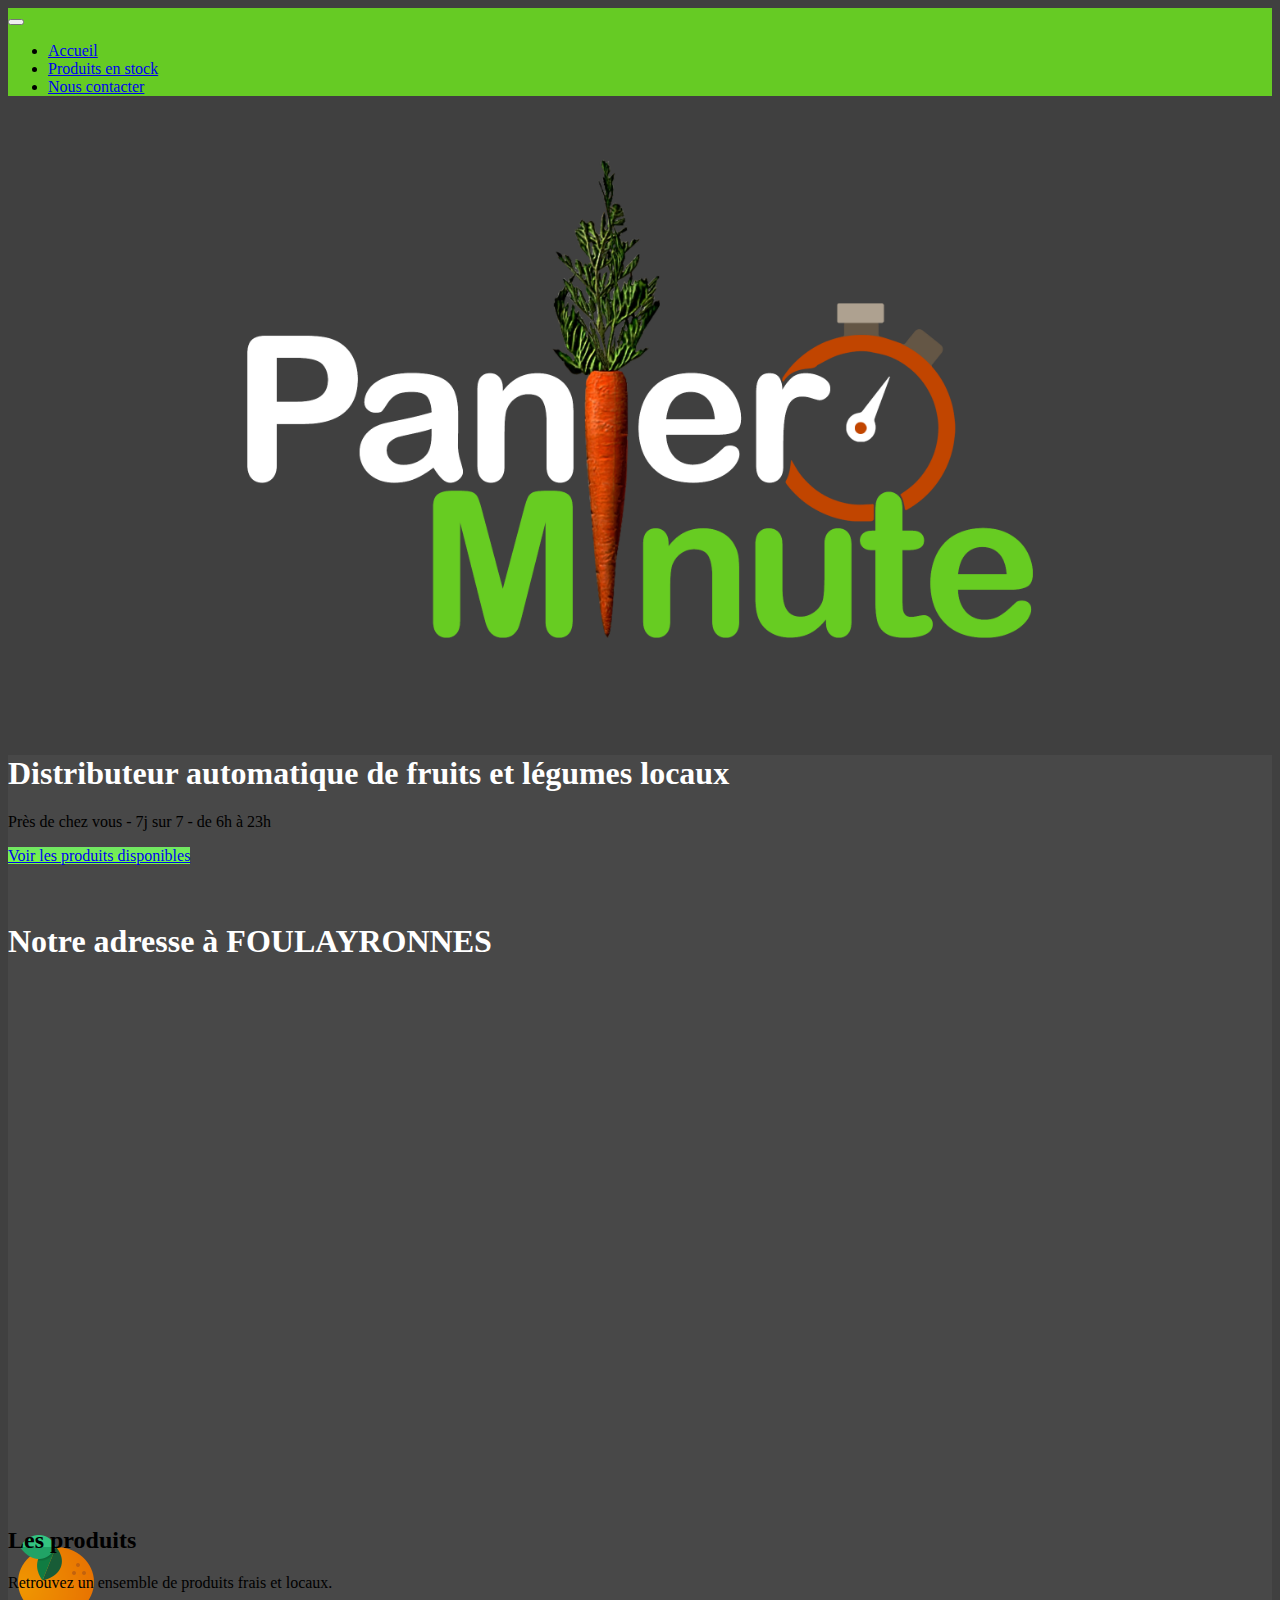
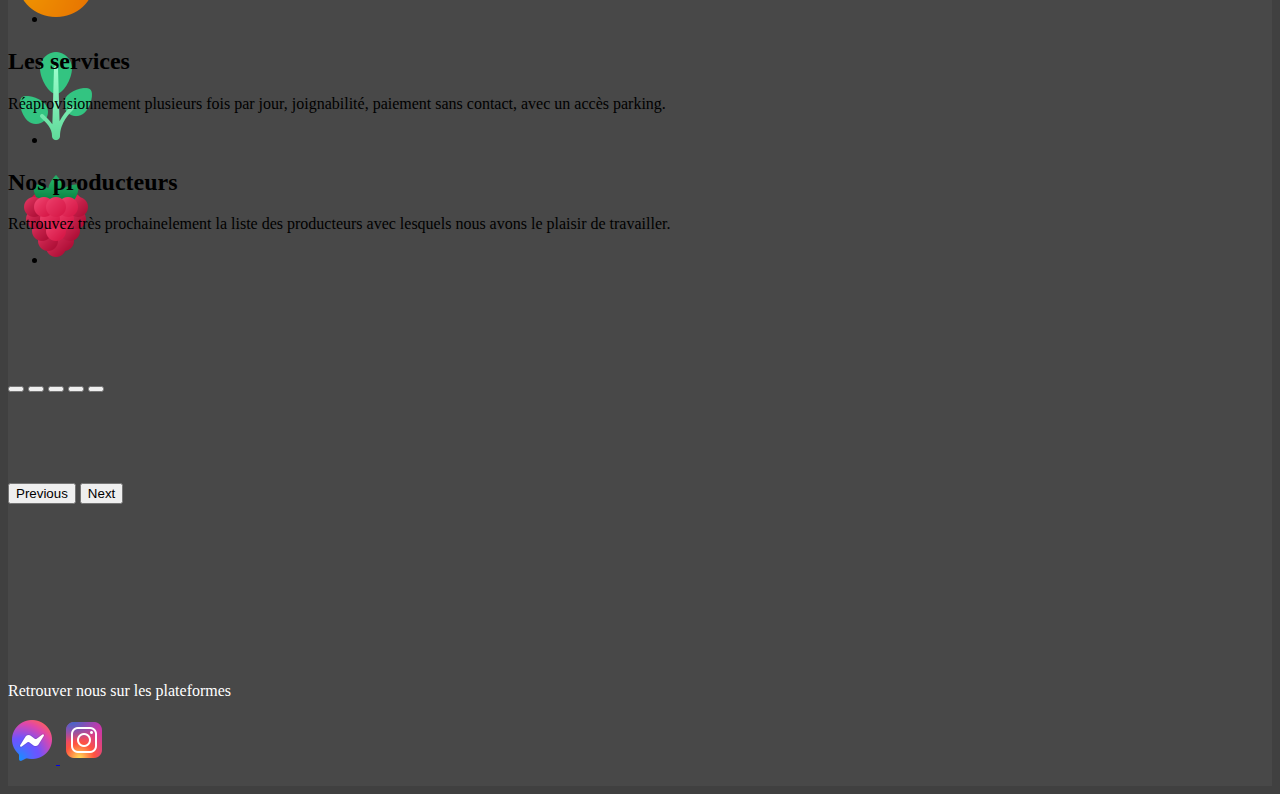
==== Index.html @ 64b1319a "update" ====
<!doctype html>
<html lang="fr">
 
  <head>
    <!-- Required meta tags -->
    <meta charset="utf-8">
    <meta name="viewport" content="width=device-width, initial-scale=1">

    <!-- Bootstrap CSS -->
    <link href="https://cdn.jsdelivr.net/npm/bootstrap@5.1.3/dist/css/bootstrap.min.css" rel="stylesheet" integrity="sha384-1BmE4kWBq78iYhFldvKuhfTAU6auU8tT94WrHftjDbrCEXSU1oBoqyl2QvZ6jIW3" crossorigin="anonymous">
    <link rel="stylesheet" href="style.css">

    <nav class="navbar navbar-expand-lg navbar-light" style="background-color: #66cb24;">
      <div class="container-fluid">
        <a class="navbar-brand" href="#"> </a>
        <button class="navbar-toggler" type="button" data-bs-toggle="collapse" data-bs-target="#navbarNav" aria-controls="navbarNav" aria-expanded="false" aria-label="Toggle navigation">
          <span class="navbar-toggler-icon"></span>
        </button>
        <div class="collapse navbar-collapse" id="navbarNav">
          <ul class="navbar-nav">
            <li class="nav-item">
              <a class="nav-link" aria-current="page" href="index.html">Accueil</a>
            </li>
            <!-- <li class="nav-item">
              <a class="nav-link" href="photos.html">Photos</a>
            </li> -->
            <li class="nav-item">
              <a class="nav-link" href="https://filbingbox.fr/panierminute/foulayronnes/">Produits en stock</a>
            </li>
            <li class="nav-item">
              <a class="nav-link" href="https://www.facebook.com/Panier-Minute-107987748432993">Nous contacter</a>
            </li>
            
            
            
              <!-- <a class="btn btn-large btn-warning" href="https://filbingbox.fr/panierminute/foulayronnes/" target="_blank" >Réserver son panier</a> -->
           
            
            
          </ul>
        </div>
      </div>
    </nav>

    <!-- <br><br>
    <a href="https://www.facebook.com/messages/t/107987748432993" target="_blank" class="btn btn-lg px-4 gap-3" style="background: linear-gradient(#71e664, #7af93f)"; >Nous contacter</button>
    </a> -->

    
        <img class="cover" src="panier_minute_logo_ok.png">
       


    <title>Panier Minute 🥕</title>
  </head>
  


  <body style="background-color:#404040;" >

<br><br>
    <div class=" text-secondary px-4 py-8 text-center"  style="background-color: #484848;">
      <div class="py-5">
        <h1 class="display-4 fw-bold text-white">Distributeur automatique de fruits et légumes locaux</h1>
        <div class="col-lg-6 mx-auto">
          <p class="fs-3 mb-4 text-white ">Près de chez vous - 7j sur 7 - de 6h à 23h</p>
          
            <a href="https://filbingbox.fr/panierminute/foulayronnes/" target="_blank" class="btn btn-lg px-4 gap-3" style="background: linear-gradient(#71e664, #7af93f)"; >Voir les produits disponibles</button>
            </a>
            
      </div>
    </div>
<br><br>

    <h1 class="display-5 fw-bold text-white">Notre adresse à FOULAYRONNES</h1><br>

    <br><br>
    <iframe src="https://www.google.com/maps/embed?pb=!1m18!1m12!1m3!1d2145.4327127916195!2d0.6373859016102957!3d44.23273548500901!2m3!1f0!2f0!3f0!3m2!1i1024!2i768!4f13.1!3m3!1m2!1s0x12abb289fab9e7b1%3A0xb77664dbbf369c44!2s31%20Av.%20du%20Caoulet%2C%2047510%20Foulayronnes!5e0!3m2!1sfr!2sfr!4v1650862403218!5m2!1sfr!2sfr" width="600" height="450" style="border:0;" allowfullscreen="" loading="lazy" referrerpolicy="no-referrer-when-downgrade"></iframe>
    <br><br>

</body>


      <div class="container px-4 py-5" id="custom-cards">    
        <div class="row row-cols-1 row-cols-lg-3 align-items-stretch g-4 py-5">
          <div class="col">
            <div class="card card-cover h-100 overflow-hidden text-white bg-dark rounded-5 shadow-lg" style="background-image: url(orange.png); background-repeat: no-repeat; ">
              <div class="d-flex flex-column h-100 p-5 pb-3 text-white text-shadow-1">
                <h2 class="pt-5 mt-5 mb-4 display-6 lh-1 fw-bold">Les produits</h2>
                <medium>Retrouvez un ensemble de produits frais et locaux.</medium>
                <ul class="d-flex list-unstyled mt-auto">
                  
                  <li class="d-flex align-items-center me-3">
                    <svg class="bi me-2" width="1em" height="1em"><use xlink:href="#geo-fill"></use></svg>
                    <small> </small>
                  </li>
                 
                </ul>
              </div>
            </div>
          </div>
    
          <div class="col">
            <div class="card card-cover h-100 overflow-hidden text-white bg-dark rounded-5 shadow-lg" style="background-image: url(feuilles.png); background-repeat: no-repeat; ">
              <div class="d-flex flex-column h-100 p-5 pb-3 text-white text-shadow-1">
                <h2 class="pt-5 mt-5 mb-4 display-6 lh-1 fw-bold">Les services</h2>
                <medium>Réaprovisionnement plusieurs fois par jour, joignabilité, paiement sans contact, avec un accès parking.</medium>
                <ul class="d-flex list-unstyled mt-auto">
                 
                  <li class="d-flex align-items-center me-3">
                    <svg class="bi me-2" width="1em" height="1em"><use xlink:href="#geo-fill"></use></svg>
                    <small> </small>
                  </li>
                
                </ul>
              </div>
            </div>
          </div>
    
          <div class="col">
            <div class="card card-cover h-100 overflow-hidden text-white bg-dark rounded-5 shadow-lg" style="background-image: url('framboise.png'); background-repeat: no-repeat;  ">
              <div class="d-flex flex-column h-100 p-5 pb-3 text-shadow-1">
                <h2 class="pt-5 mt-5 mb-4 display-6 lh-1 fw-bold">Nos producteurs</h2>
                <medium>Retrouvez très prochainelement la liste des producteurs avec lesquels nous avons le plaisir de travailler.</medium>
                <ul class="d-flex list-unstyled mt-auto">
                  
                  <li class="d-flex align-items-center me-3">
                    <svg class="bi me-2" width="1em" height="1em"><use xlink:href="#geo-fill"></use></svg>
                    <small> </small>
                  </li>
    
                </ul>
              </div>
            </div>
          </div>
        </div>
      </div>


 




    <!-- Option 1: Bootstrap Bundle with Popper -->
    <script src="https://cdn.jsdelivr.net/npm/bootstrap@5.1.3/dist/js/bootstrap.bundle.min.js" integrity="sha384-ka7Sk0Gln4gmtz2MlQnikT1wXgYsOg+OMhuP+IlRH9sENBO0LRn5q+8nbTov4+1p" crossorigin="anonymous"></script>

 
  
    <br><br><br><br><br>

    <div id="carouselExampleIndicators" class="carousel slide" data-bs-ride="carousel">
        <div class="carousel-indicators">
          <button type="button" data-bs-target="#carouselExampleIndicators" data-bs-slide-to="0" class="active" aria-current="true" aria-label="Slide 1"></button>
          <button type="button" data-bs-target="#carouselExampleIndicators" data-bs-slide-to="1" aria-label="Slide 2"></button>
          <button type="button" data-bs-target="#carouselExampleIndicators" data-bs-slide-to="2" aria-label="Slide 3"></button>
          <button type="button" data-bs-target="#carouselExampleIndicators" data-bs-slide-to="3" aria-label="Slide 4"></button>
          <button type="button" data-bs-target="#carouselExampleIndicators" data-bs-slide-to="4" aria-label="Slide 5"></button>
    
        </div>
        <div class="carousel-inner"  >
          <div class="carousel-item active" style="border: white;" >
            <img  src="https://www.lespaniersdavoine.com/media/catalog/product/p/a/resized/paniers_davoine-1_product_view.jpg" class="meme_hauteur" alt="">    
          </div>
          <div class="carousel-item">
            <img src="IMG_1414.png" class="meme_hauteur" alt="">
          </div>
          <div class="carousel-item">
            <img src="IMG_1424.png" class="meme_hauteur" alt="">
          </div>
          <div class="carousel-item">
            <img src="IMG_1429.png" class="meme_hauteur" alt="">
          </div>
          <div class="carousel-item">
            <img src="IMG_1486.png" class="meme_hauteur" alt="">
          </div>
        </div>
        <button class="carousel-control-prev" type="button" data-bs-target="#carouselExampleIndicators" data-bs-slide="prev">
          <span class="carousel-control-prev-icon" aria-hidden="true"></span>
          <span class="visually-hidden">Previous</span>
        </button>
        <button class="carousel-control-next" type="button" data-bs-target="#carouselExampleIndicators" data-bs-slide="next">
          <span class="carousel-control-next-icon" aria-hidden="true"></span>
          <span class="visually-hidden">Next</span>
        </button>
      </div>

     


<br>

    
<br><br><br><br><br><br>
  <footer class="mt-auto text-white-50"><br><br>
    <!-- <p>Site intégralement sur mesure, by <a href="https://twitter.com/" class="text-white">@Pierre LEGOUX</a>.</p> -->

      <p style="color: white;" >Retrouver nous sur les plateformes </p>
      <a href="https://www.facebook.com/Panier-Minute-107987748432993"> <img src="messenger_icon.png" alt="messenger"> </a>
      <a href="https://www.instagram.com/panierminute/"> <img src="instagram_icon.png" alt="instagram"> </a>
    
    <br><br>
  </footer>




</html>
---- style.css ----
.meme_hauteur {
  height: 720px;
  width: auto;
}


.cover {
  width: 70%;
  max-width: 820px;
  display: flex;
  margin-left: auto;
  margin-right: auto;
  padding-top: 45px;
  padding-bottom: 45px;

}

h1 {
color: white;

}

.mapouter {
  size: 120%;
  width: 120%;
  max-width: 820px;
  display: flex;
  margin-left: auto;
  margin-right: auto;
  padding-top: 45px;
  padding-bottom: 45px;

}

/* .nav-item2 {

  display: flex;
  text-align: end;

} */
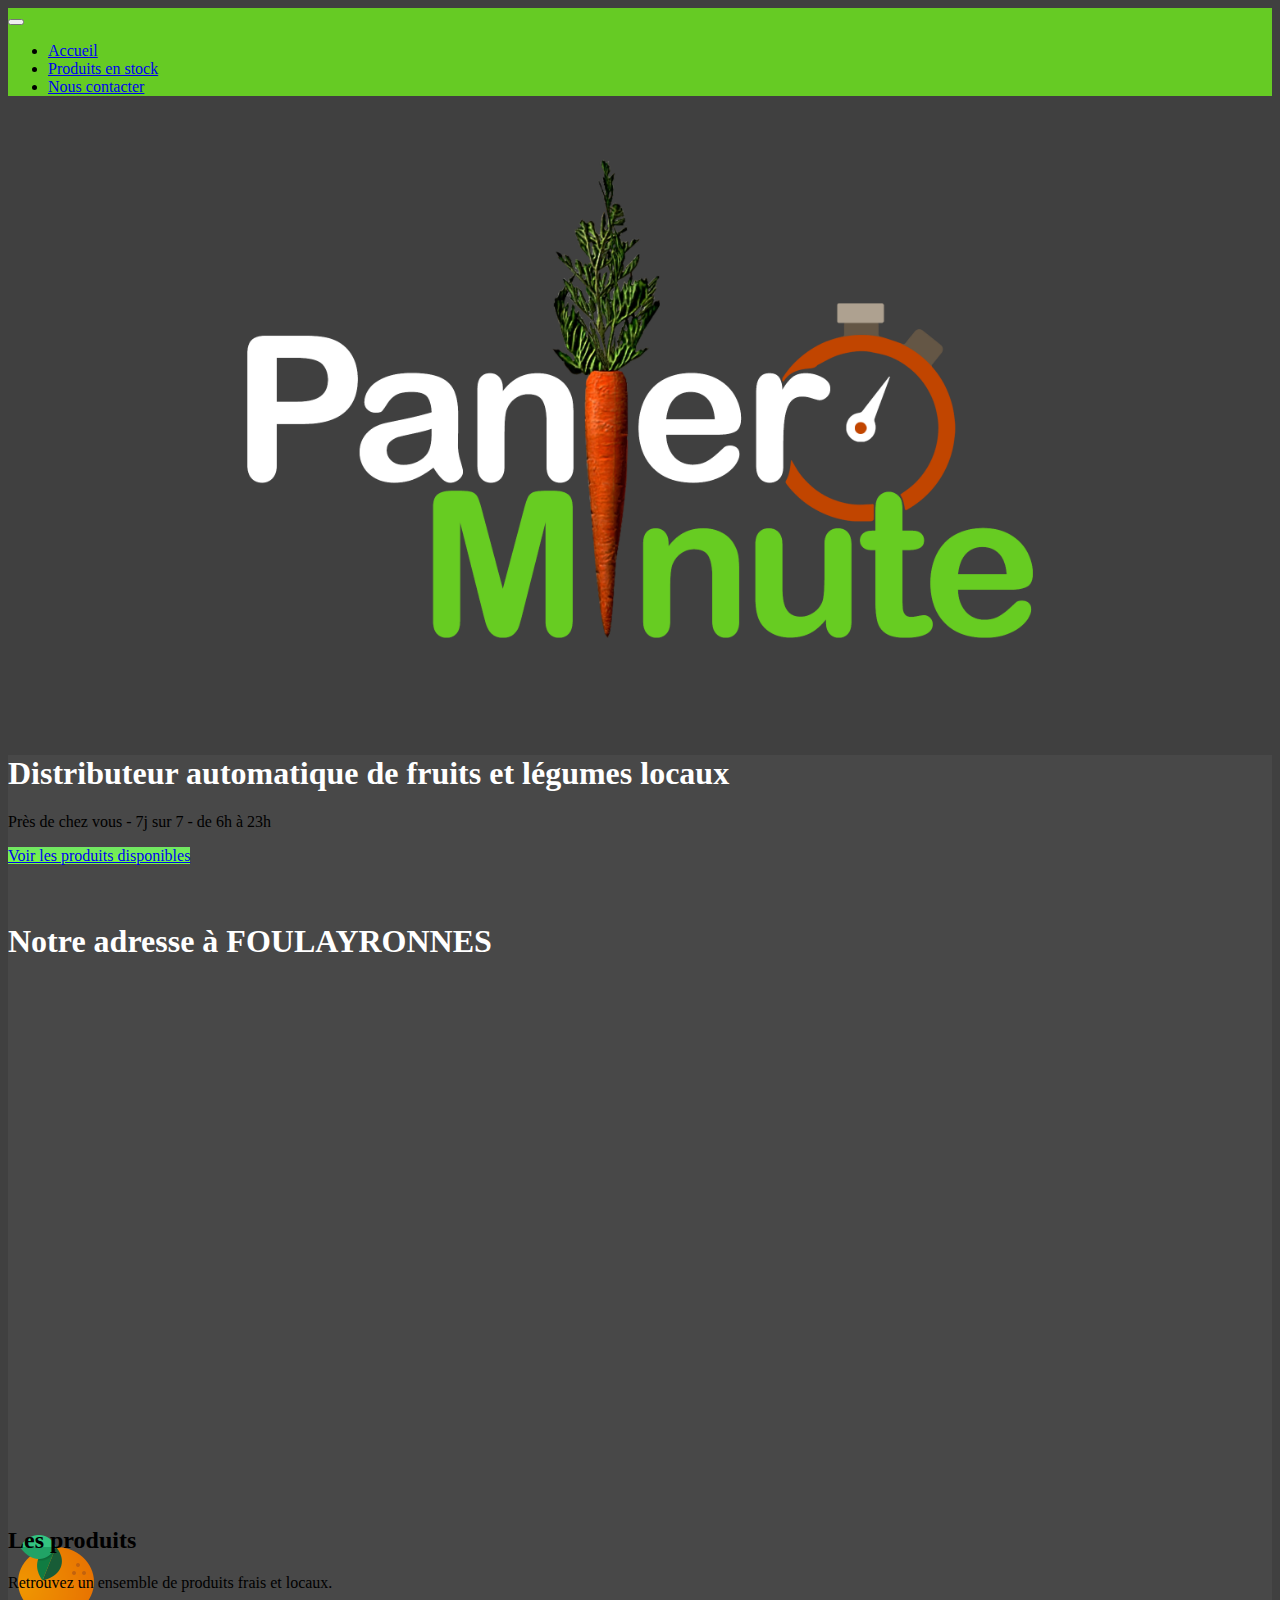
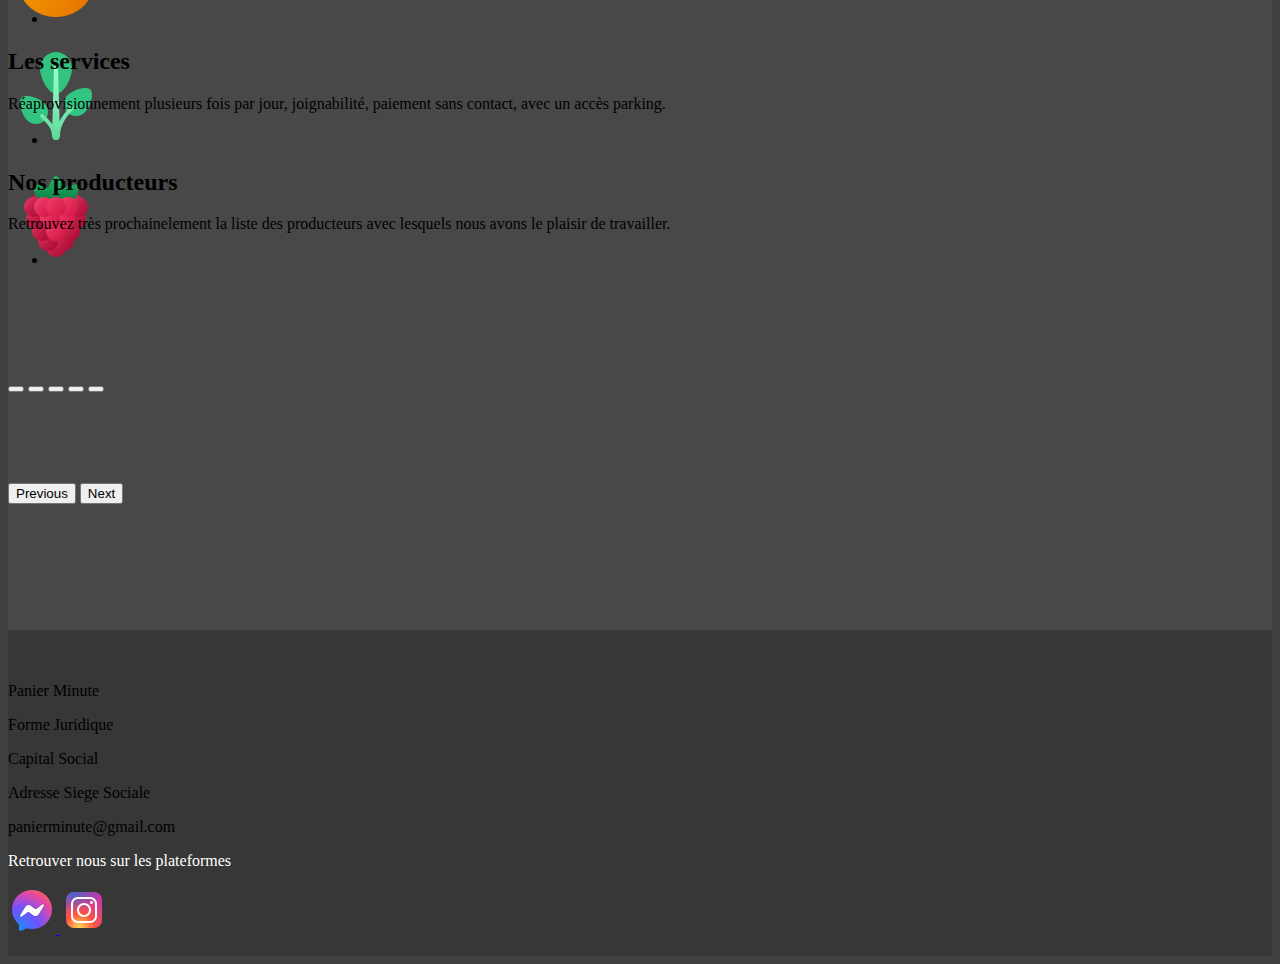
==== commit 50434561: "maj footer and px" ====
--- a/Index.html
+++ b/Index.html
@@ -53,13 +53,13 @@
 
     <title>Panier Minute 🥕</title>
   </head>
-  
+   
 
 
   <body style="background-color:#404040;" >
 
 <br><br>
-    <div class=" text-secondary px-4 py-8 text-center"  style="background-color: #484848;">
+    <div class=" text-secondary py-8 text-center"  style="background-color: #484848;">
       <div class="py-5">
         <h1 class="display-4 fw-bold text-white">Distributeur automatique de fruits et légumes locaux</h1>
         <div class="col-lg-6 mx-auto">
@@ -192,9 +192,14 @@
 
     
 <br><br><br><br><br><br>
-  <footer class="mt-auto text-white-50"><br><br>
-    <!-- <p>Site intégralement sur mesure, by <a href="https://twitter.com/" class="text-white">@Pierre LEGOUX</a>.</p> -->
-
+  <footer  style="background-color: #373737;" ><br><br>
+      <p>Panier Minute</p>
+      <p>Forme Juridique</p>
+      <p>Capital Social</p>
+      <p>Adresse Siege Sociale</p>
+      <p>panierminute@gmail.com</p>
+
+      <p></p>
       <p style="color: white;" >Retrouver nous sur les plateformes </p>
       <a href="https://www.facebook.com/Panier-Minute-107987748432993"> <img src="messenger_icon.png" alt="messenger"> </a>
       <a href="https://www.instagram.com/panierminute/"> <img src="instagram_icon.png" alt="instagram"> </a>
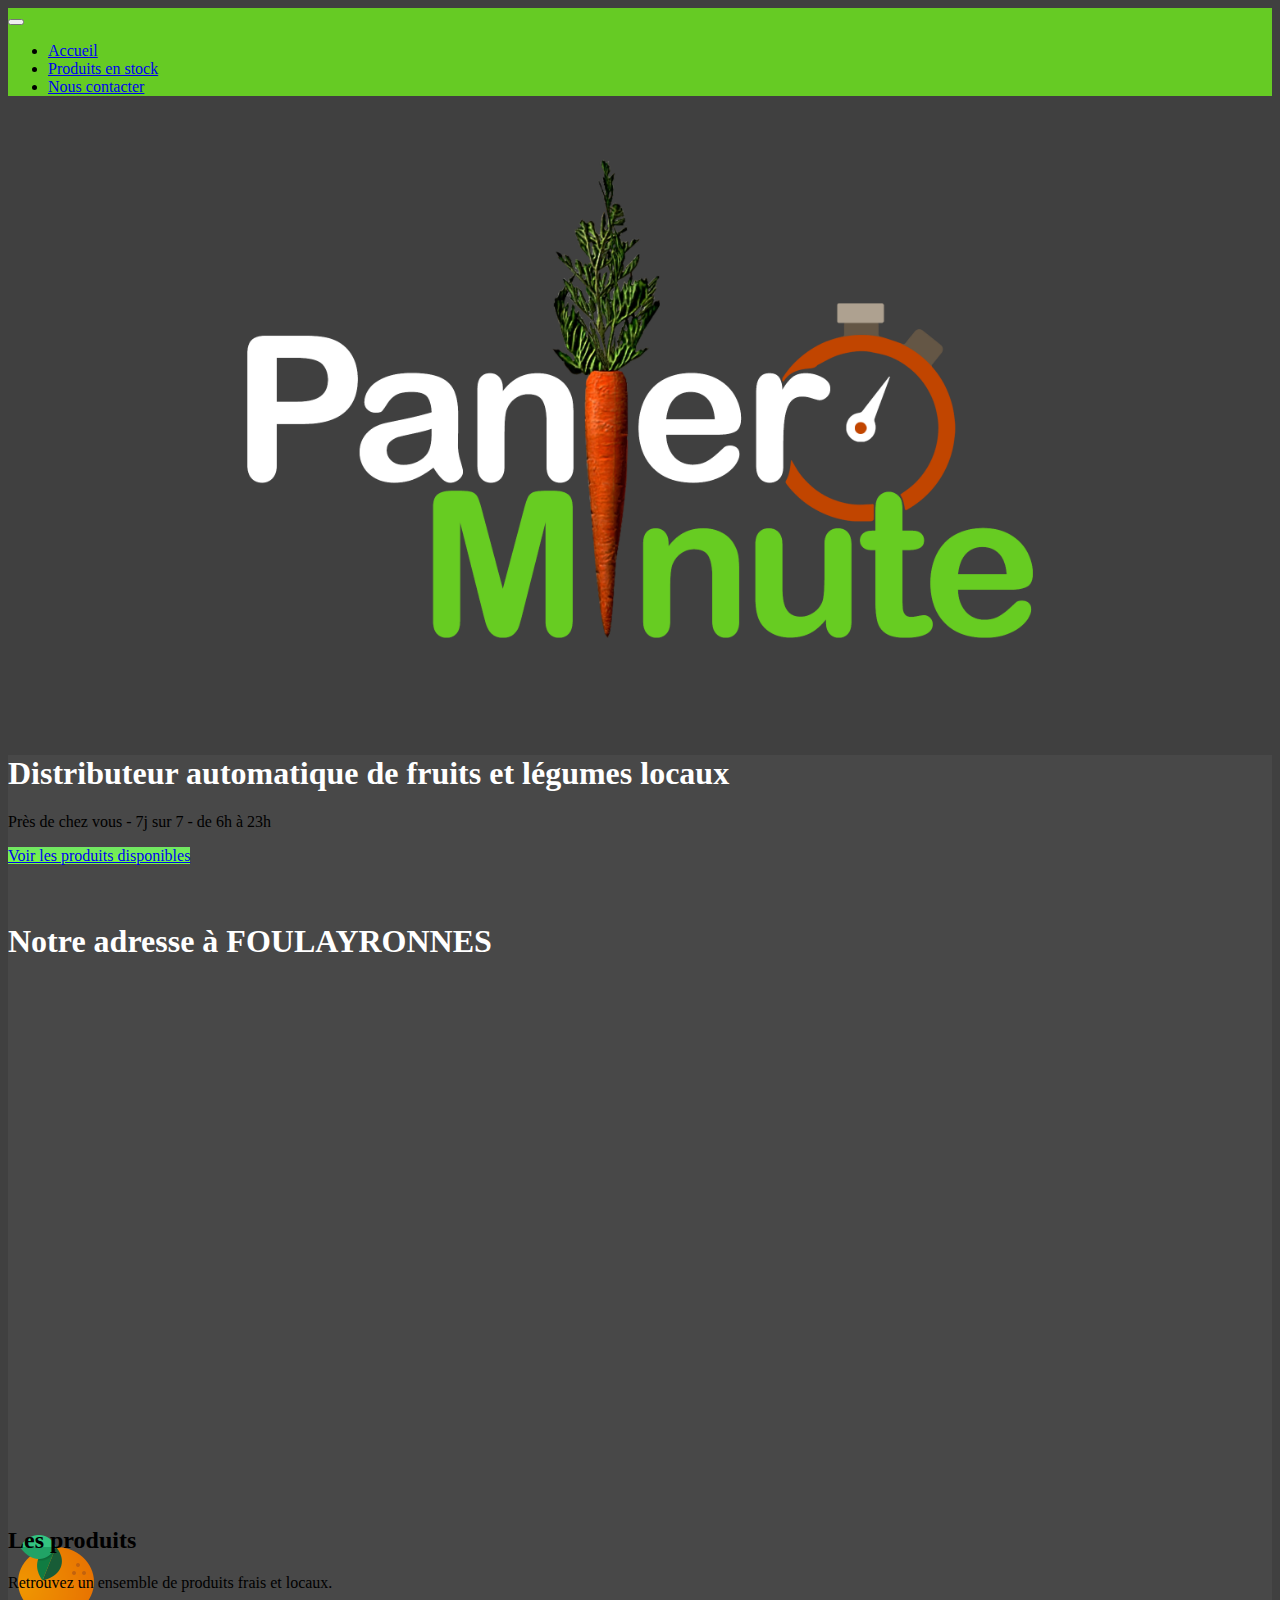
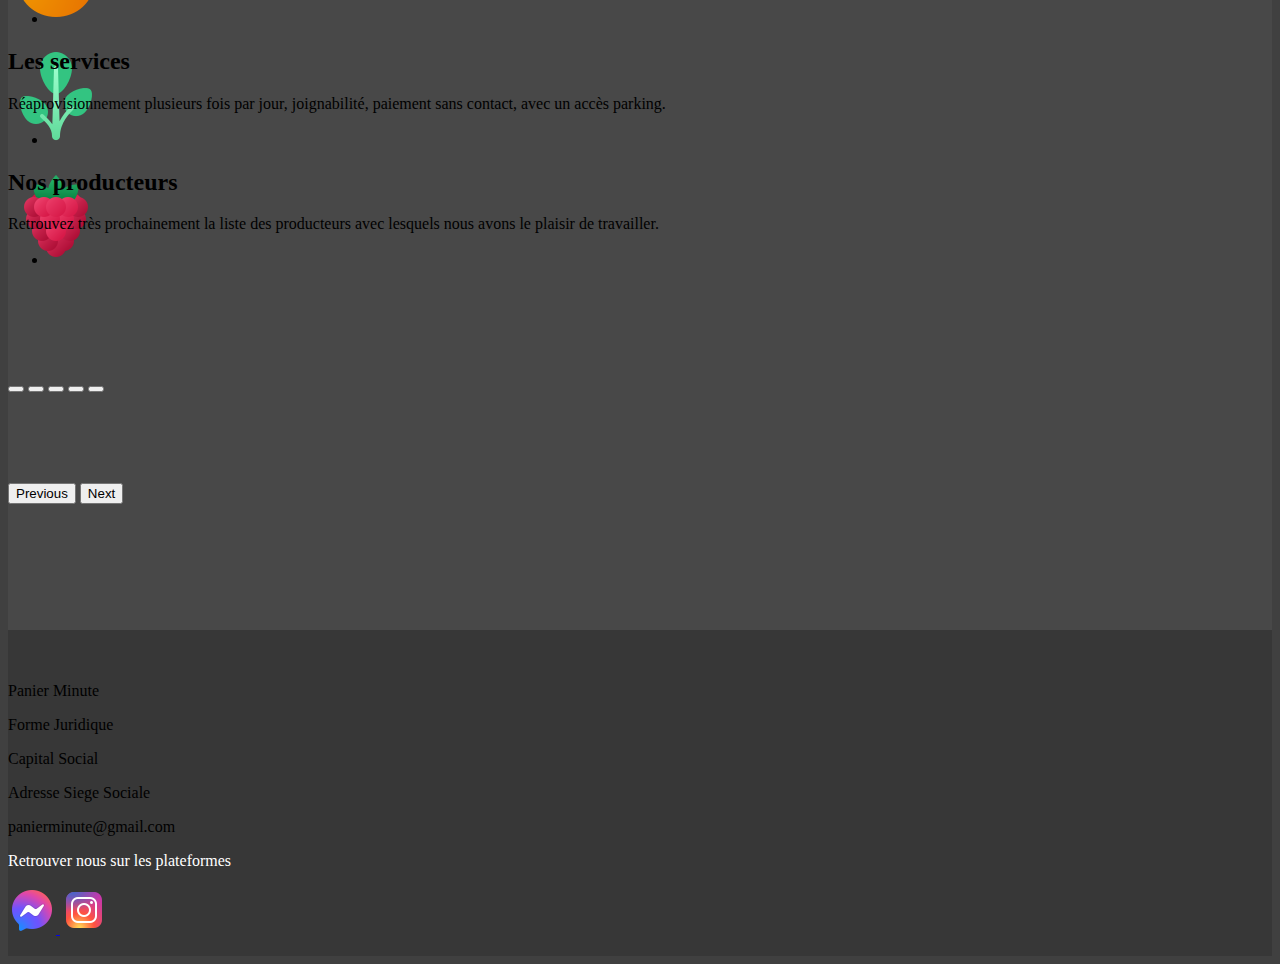
==== commit a28d5e49: "update text error" ====
--- a/Index.html
+++ b/Index.html
@@ -59,7 +59,7 @@
   <body style="background-color:#404040;" >
 
 <br><br>
-    <div class=" text-secondary py-8 text-center"  style="background-color: #484848;">
+    <div class=" text-secondary px- py-8 text-center"  style="background-color: #484848;">
       <div class="py-5">
         <h1 class="display-4 fw-bold text-white">Distributeur automatique de fruits et légumes locaux</h1>
         <div class="col-lg-6 mx-auto">
@@ -121,7 +121,7 @@
             <div class="card card-cover h-100 overflow-hidden text-white bg-dark rounded-5 shadow-lg" style="background-image: url('framboise.png'); background-repeat: no-repeat;  ">
               <div class="d-flex flex-column h-100 p-5 pb-3 text-shadow-1">
                 <h2 class="pt-5 mt-5 mb-4 display-6 lh-1 fw-bold">Nos producteurs</h2>
-                <medium>Retrouvez très prochainelement la liste des producteurs avec lesquels nous avons le plaisir de travailler.</medium>
+                <medium>Retrouvez très prochainement la liste des producteurs avec lesquels nous avons le plaisir de travailler.</medium>
                 <ul class="d-flex list-unstyled mt-auto">
                   
                   <li class="d-flex align-items-center me-3">
--- a/style.css
+++ b/style.css
@@ -22,9 +22,8 @@
 
 }
 
-.mapouter {
-  size: 120%;
-  width: 120%;
+.iframe {
+  width: 70%;
   max-width: 820px;
   display: flex;
   margin-left: auto;
@@ -32,11 +31,4 @@
   padding-top: 45px;
   padding-bottom: 45px;
 
-}
-
-/* .nav-item2 {
-
-  display: flex;
-  text-align: end;
-
-} */
+}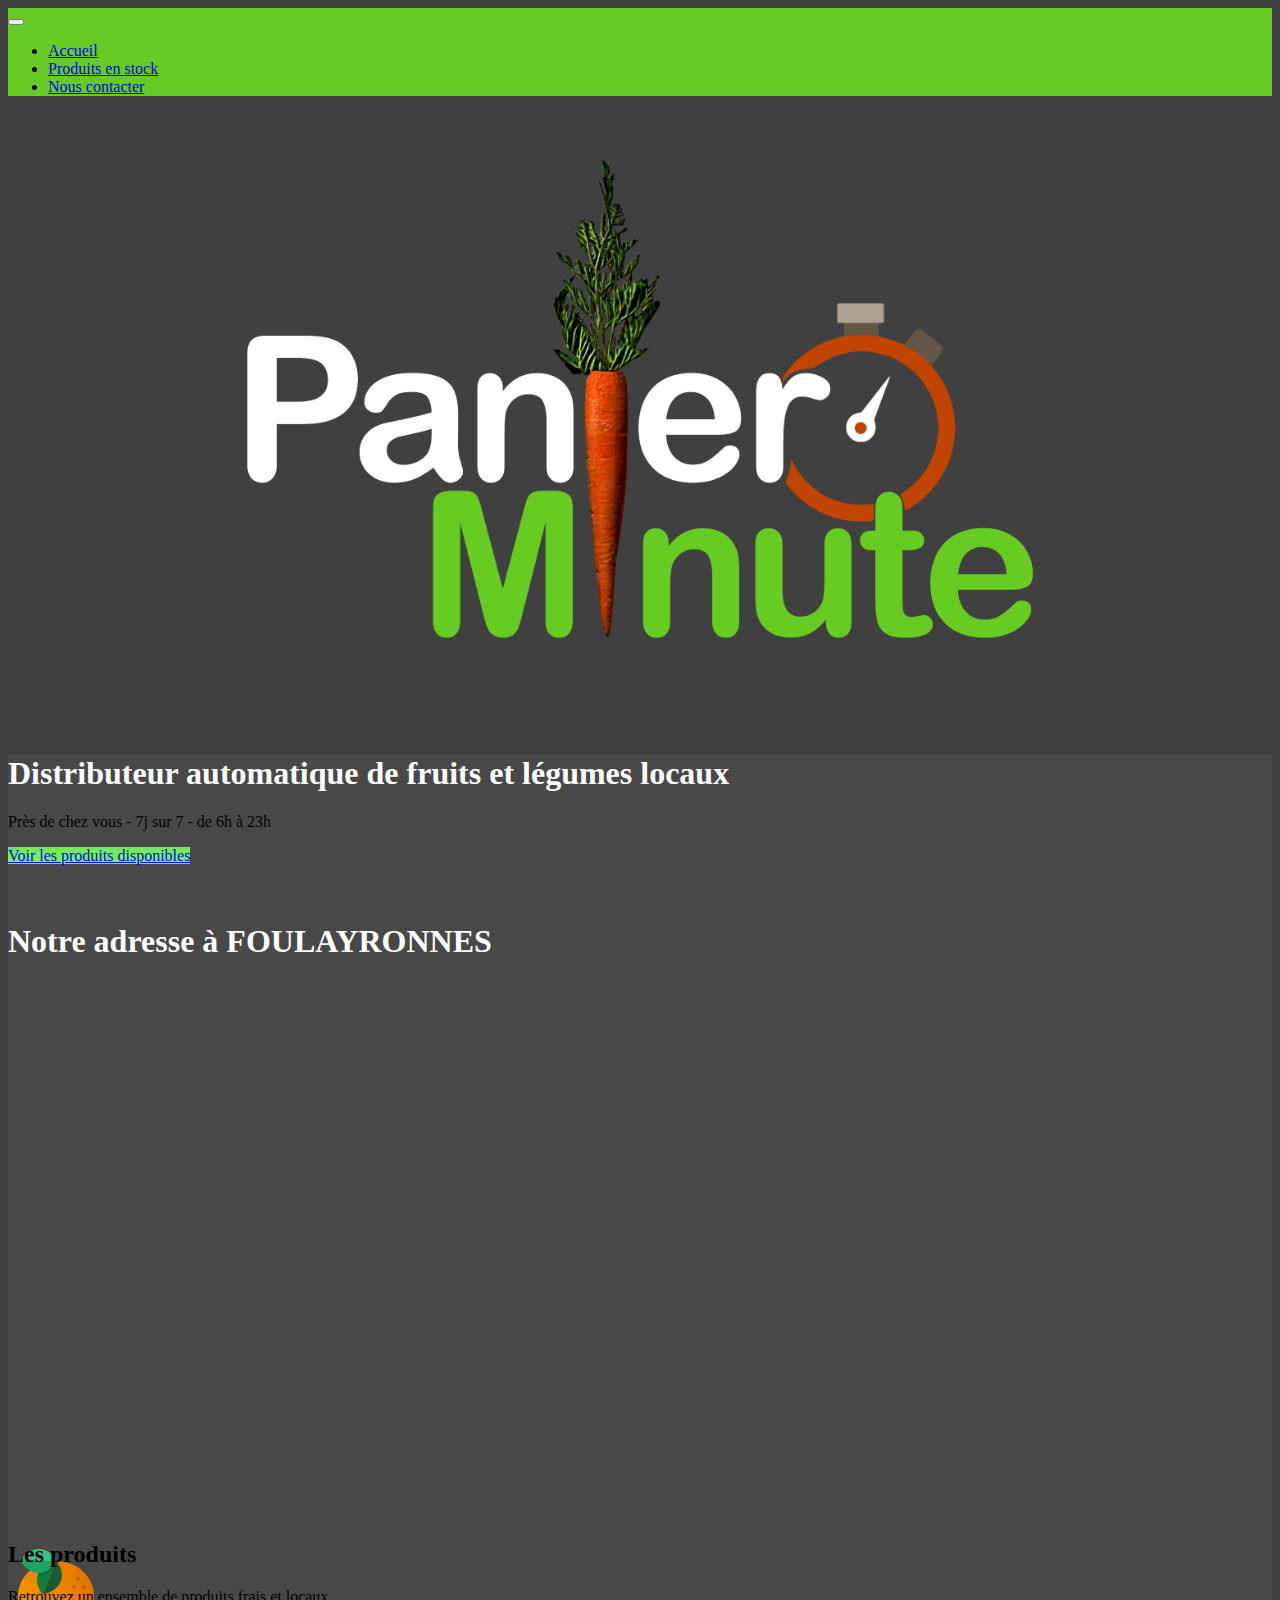
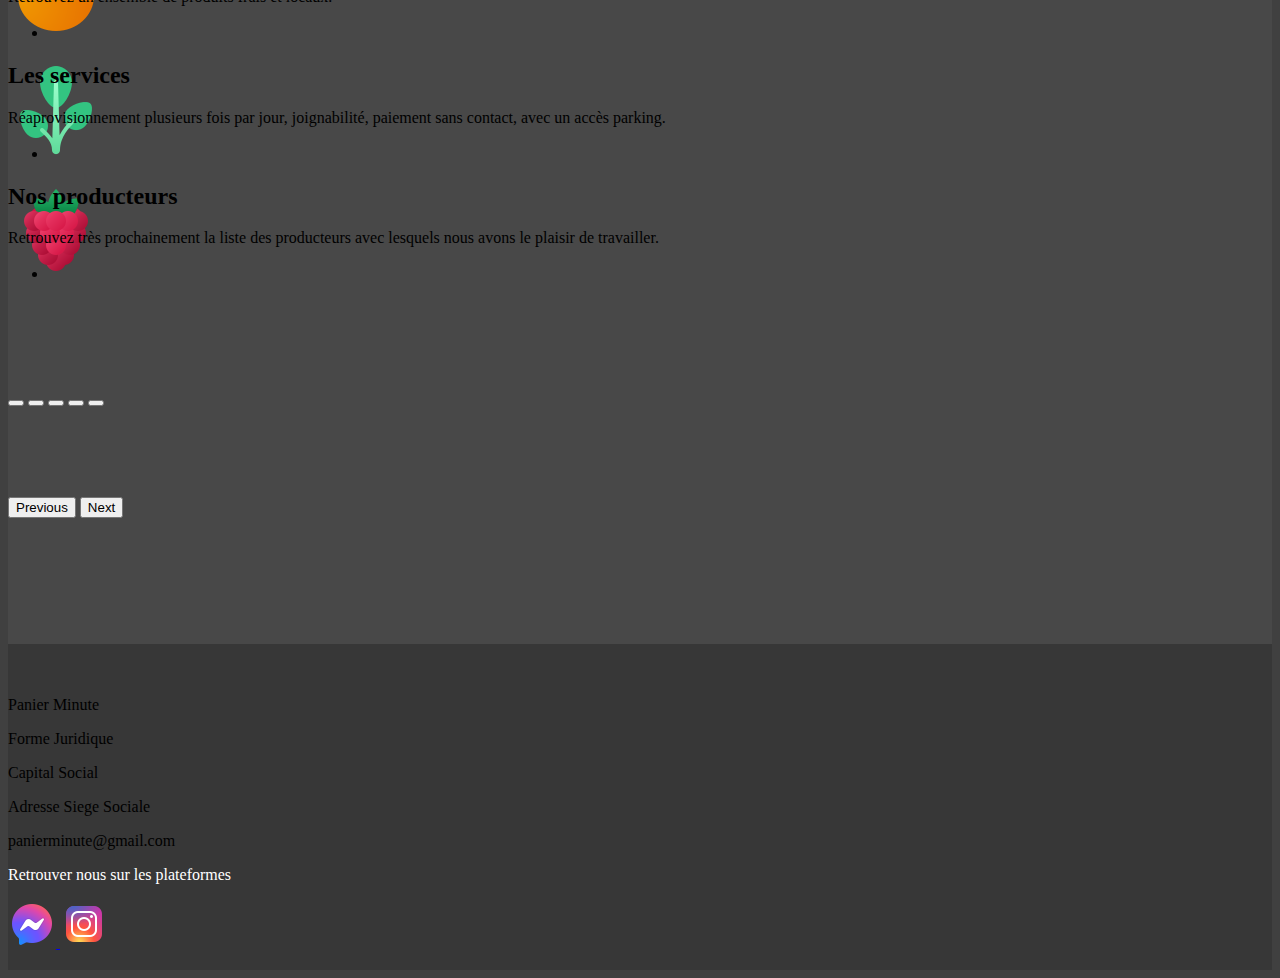
==== commit 161c7335: "center map_google" ====
--- a/Index.html
+++ b/Index.html
@@ -75,7 +75,9 @@
     <h1 class="display-5 fw-bold text-white">Notre adresse à FOULAYRONNES</h1><br>
 
     <br><br>
+    <div class="google"> 
     <iframe src="https://www.google.com/maps/embed?pb=!1m18!1m12!1m3!1d2145.4327127916195!2d0.6373859016102957!3d44.23273548500901!2m3!1f0!2f0!3f0!3m2!1i1024!2i768!4f13.1!3m3!1m2!1s0x12abb289fab9e7b1%3A0xb77664dbbf369c44!2s31%20Av.%20du%20Caoulet%2C%2047510%20Foulayronnes!5e0!3m2!1sfr!2sfr!4v1650862403218!5m2!1sfr!2sfr" width="600" height="450" style="border:0;" allowfullscreen="" loading="lazy" referrerpolicy="no-referrer-when-downgrade"></iframe>
+    </div>
     <br><br>
 
 </body>
--- a/style.css
+++ b/style.css
@@ -31,4 +31,11 @@
   padding-top: 45px;
   padding-bottom: 45px;
 
-}+}
+
+.google {
+  display: flex;
+  justify-content: center;
+  margin-left: auto;
+  margin-right: auto;
+  }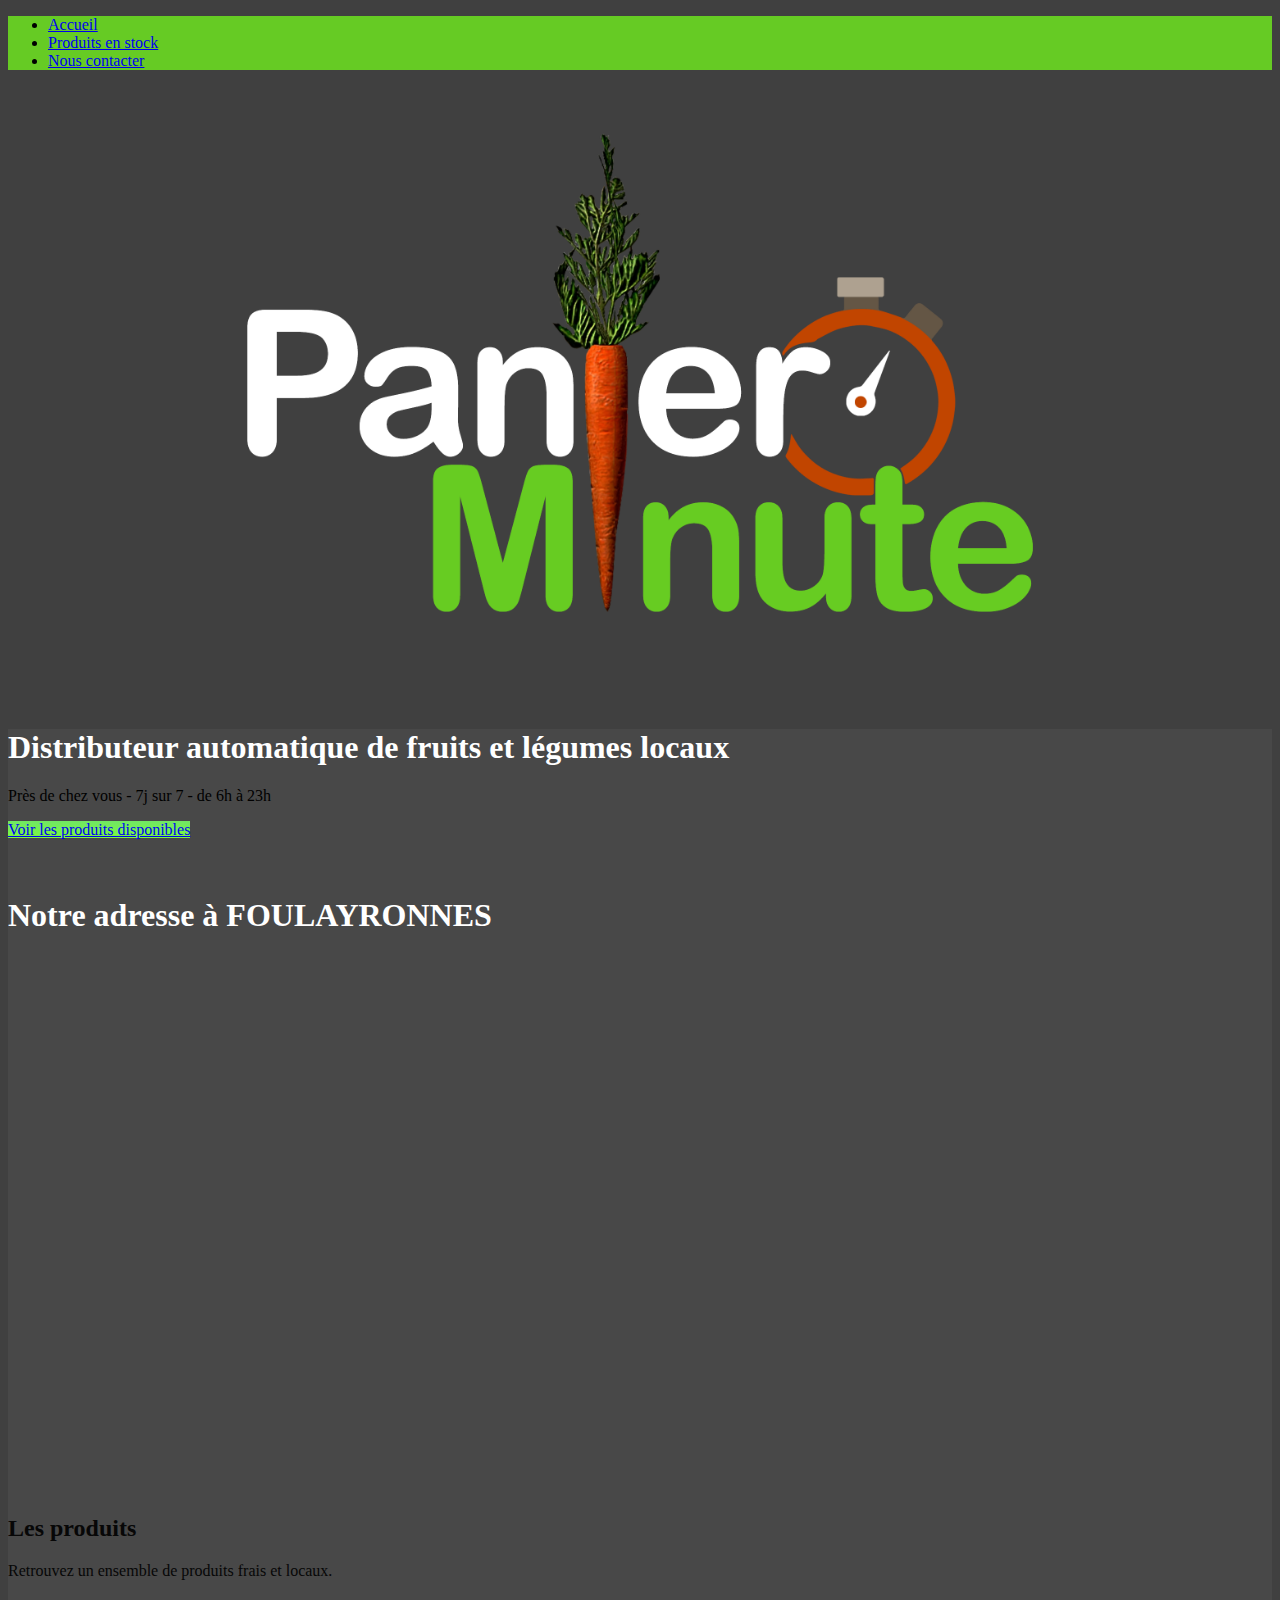
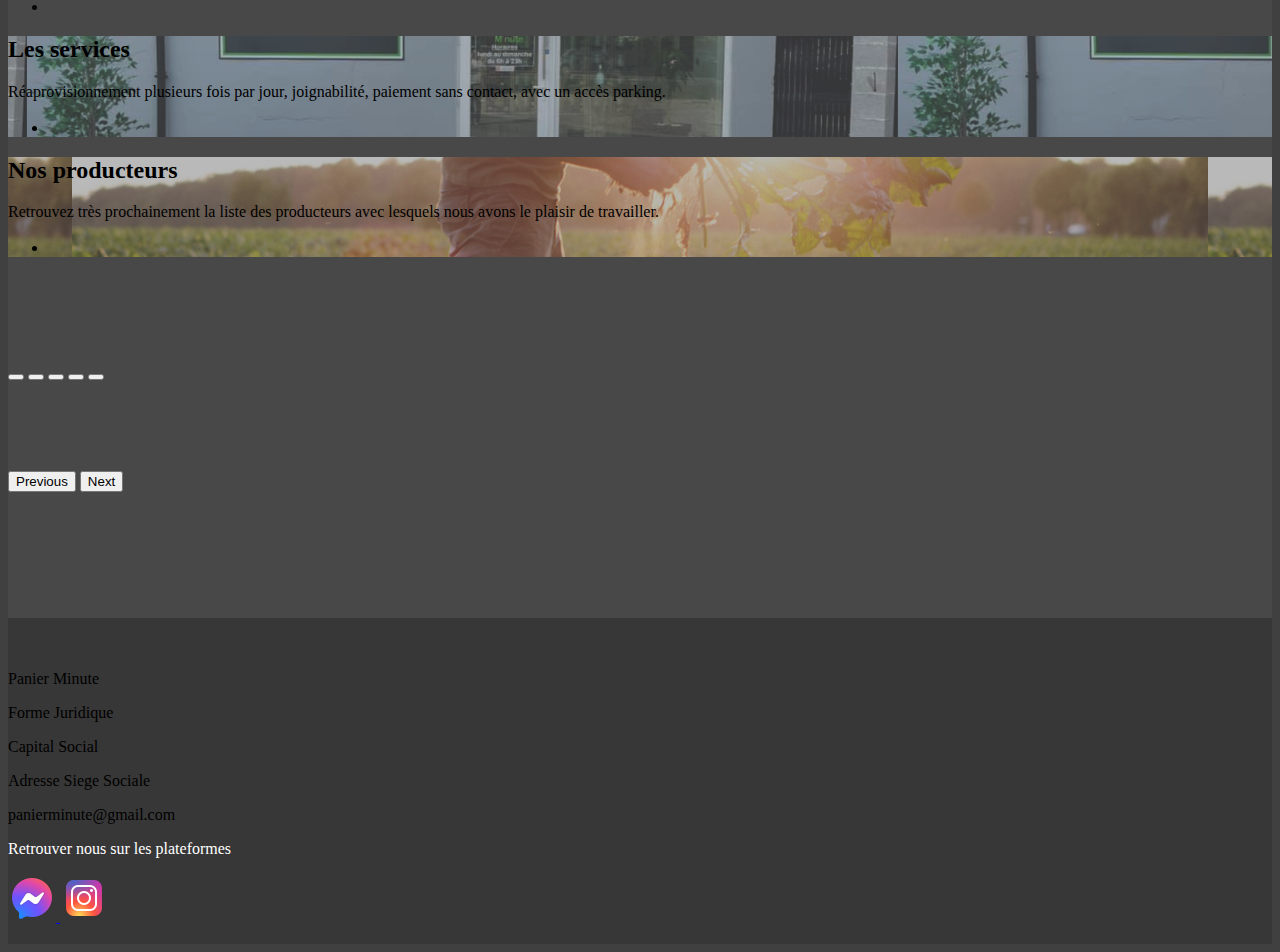
==== commit 2f1b7118: "add background image card" ====
--- a/Index.html
+++ b/Index.html
@@ -10,12 +10,13 @@
     <link href="https://cdn.jsdelivr.net/npm/bootstrap@5.1.3/dist/css/bootstrap.min.css" rel="stylesheet" integrity="sha384-1BmE4kWBq78iYhFldvKuhfTAU6auU8tT94WrHftjDbrCEXSU1oBoqyl2QvZ6jIW3" crossorigin="anonymous">
     <link rel="stylesheet" href="style.css">
 
+
+
+
+
+
     <nav class="navbar navbar-expand-lg navbar-light" style="background-color: #66cb24;">
       <div class="container-fluid">
-        <a class="navbar-brand" href="#"> </a>
-        <button class="navbar-toggler" type="button" data-bs-toggle="collapse" data-bs-target="#navbarNav" aria-controls="navbarNav" aria-expanded="false" aria-label="Toggle navigation">
-          <span class="navbar-toggler-icon"></span>
-        </button>
         <div class="collapse navbar-collapse" id="navbarNav">
           <ul class="navbar-nav">
             <li class="nav-item">
@@ -30,6 +31,11 @@
             <li class="nav-item">
               <a class="nav-link" href="https://www.facebook.com/Panier-Minute-107987748432993">Nous contacter</a>
             </li>
+            <!-- <form class="d-flex"
+               <a href="https://www.facebook.com/Panier-Minute-107987748432993"> <img src="messenger_icon.png"  alt="messenger" > </a>
+               <a href="https://www.instagram.com/panierminute/"> <img src="instagram_icon.png"  alt="instagram"> </a>
+            </form> -->
+            
             
             
             
@@ -41,6 +47,7 @@
         </div>
       </div>
     </nav>
+   
 
     <!-- <br><br>
     <a href="https://www.facebook.com/messages/t/107987748432993" target="_blank" class="btn btn-lg px-4 gap-3" style="background: linear-gradient(#71e664, #7af93f)"; >Nous contacter</button>
@@ -86,7 +93,7 @@
       <div class="container px-4 py-5" id="custom-cards">    
         <div class="row row-cols-1 row-cols-lg-3 align-items-stretch g-4 py-5">
           <div class="col">
-            <div class="card card-cover h-100 overflow-hidden text-white bg-dark rounded-5 shadow-lg" style="background-image: url(orange.png); background-repeat: no-repeat; ">
+            <div class="card card-cover h-100 overflow-hidden text-white bg-dark rounded-5 shadow-lg" style="background-image: url(https://corbeillesparis.fr/wp-content/uploads/2021/09/shutterstock_590135870-scaled.jpg); background-position: center; opacity: 0.9; ">
               <div class="d-flex flex-column h-100 p-5 pb-3 text-white text-shadow-1">
                 <h2 class="pt-5 mt-5 mb-4 display-6 lh-1 fw-bold">Les produits</h2>
                 <medium>Retrouvez un ensemble de produits frais et locaux.</medium>
@@ -103,7 +110,8 @@
           </div>
     
           <div class="col">
-            <div class="card card-cover h-100 overflow-hidden text-white bg-dark rounded-5 shadow-lg" style="background-image: url(feuilles.png); background-repeat: no-repeat; ">
+            <div class="card card-cover h-100 overflow-hidden text-white bg-dark rounded-5 shadow-lg"  style="background-image: url(service1.png); background-position: 0.5cm; ">
+              <!-- background-repeat: no-repeat; background-position: center;  -->
               <div class="d-flex flex-column h-100 p-5 pb-3 text-white text-shadow-1">
                 <h2 class="pt-5 mt-5 mb-4 display-6 lh-1 fw-bold">Les services</h2>
                 <medium>Réaprovisionnement plusieurs fois par jour, joignabilité, paiement sans contact, avec un accès parking.</medium>
@@ -120,7 +128,7 @@
           </div>
     
           <div class="col">
-            <div class="card card-cover h-100 overflow-hidden text-white bg-dark rounded-5 shadow-lg" style="background-image: url('framboise.png'); background-repeat: no-repeat;  ">
+            <div class="card card-cover h-100 overflow-hidden text-white bg-dark rounded-5 shadow-lg" style="background-image: url(product1.png); background-position: center;  ">
               <div class="d-flex flex-column h-100 p-5 pb-3 text-shadow-1">
                 <h2 class="pt-5 mt-5 mb-4 display-6 lh-1 fw-bold">Nos producteurs</h2>
                 <medium>Retrouvez très prochainement la liste des producteurs avec lesquels nous avons le plaisir de travailler.</medium>
--- a/style.css
+++ b/style.css
@@ -38,4 +38,12 @@
   justify-content: center;
   margin-left: auto;
   margin-right: auto;
-  }+  }
+
+  /* .col {
+  display: grid;
+  background-position: center;
+  background-repeat: no-repeat  ;
+
+  } */
+
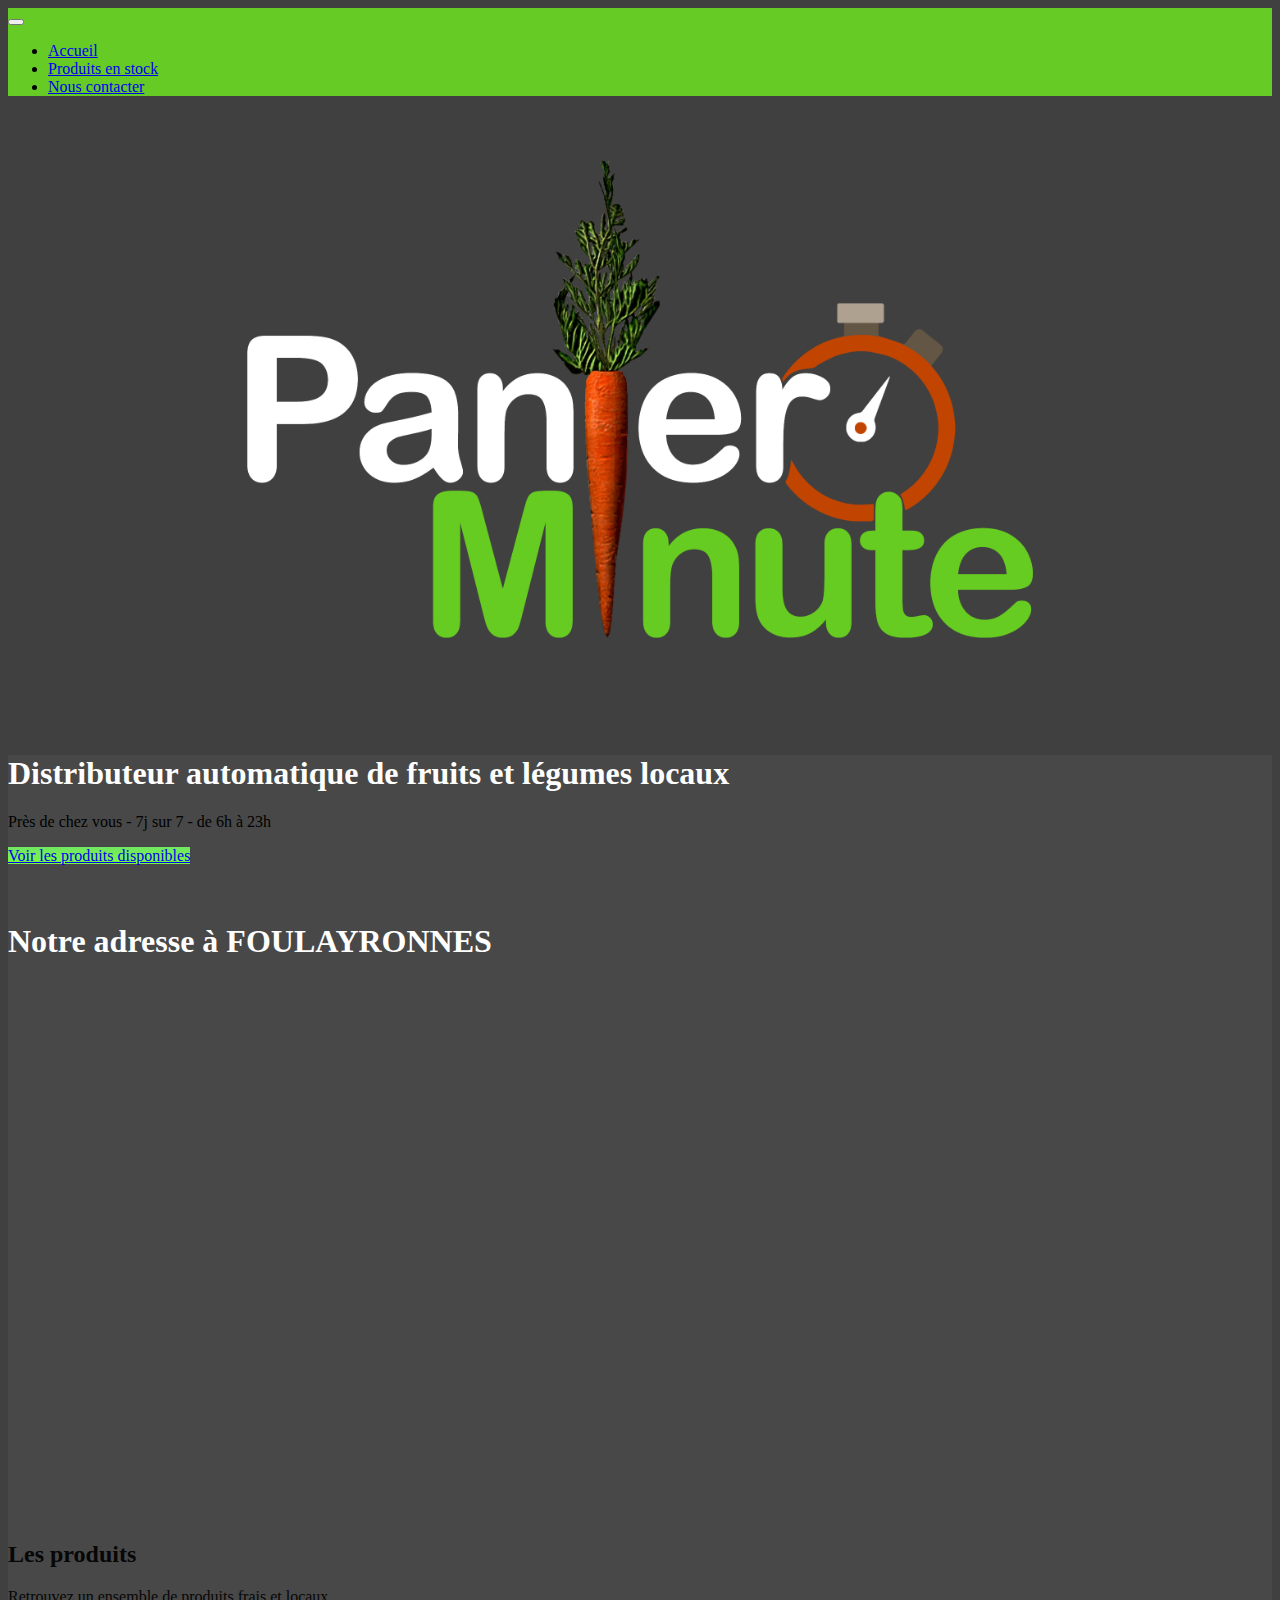
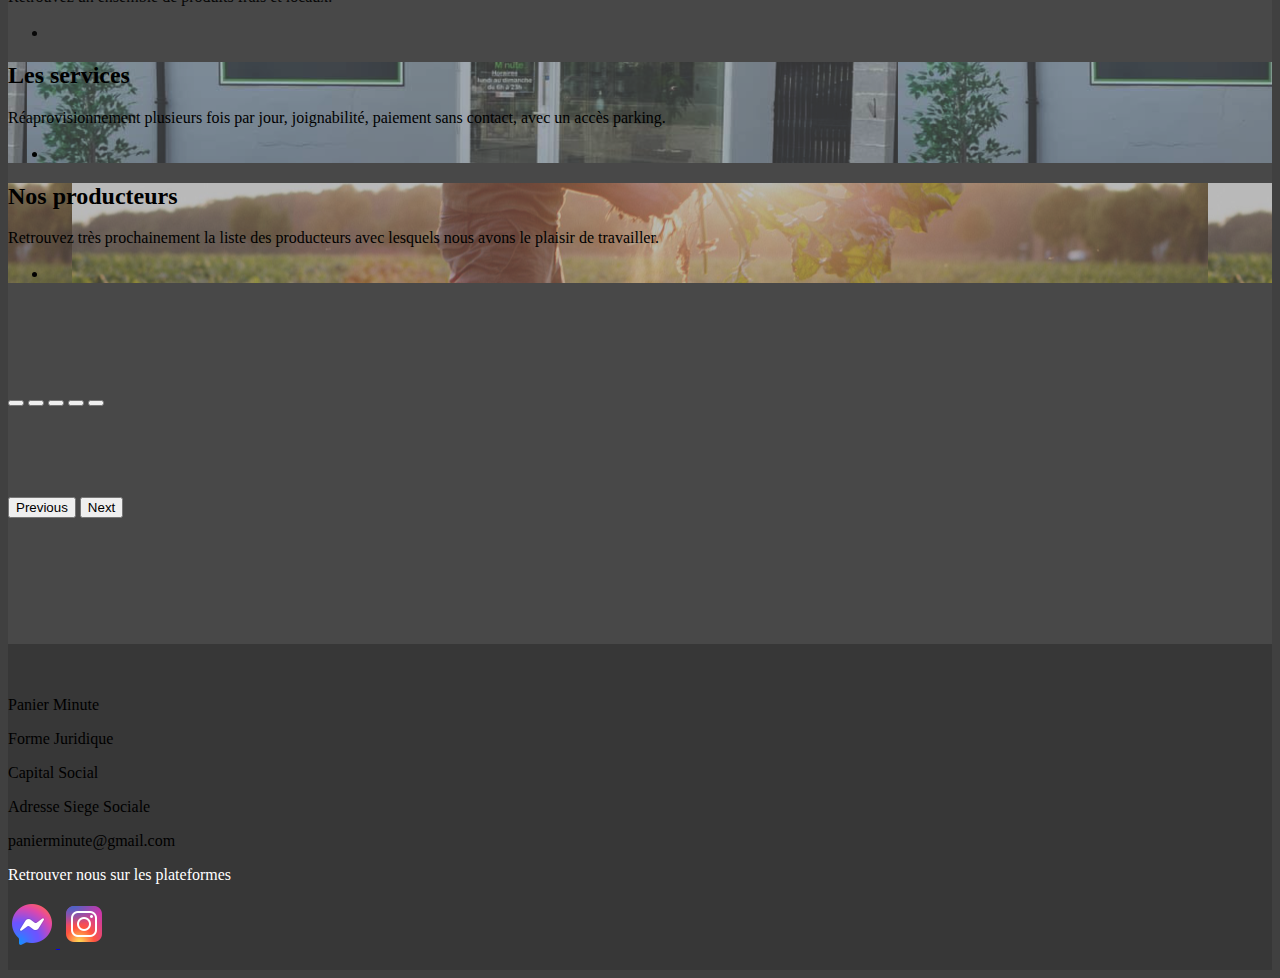
==== commit 2a7654ae: "toggle navbar fixed" ====
--- a/Index.html
+++ b/Index.html
@@ -17,6 +17,9 @@
 
     <nav class="navbar navbar-expand-lg navbar-light" style="background-color: #66cb24;">
       <div class="container-fluid">
+        <button class="navbar-toggler" type="button" data-bs-toggle="collapse" data-bs-target="#navbarNav" aria-controls="navbarNav" aria-expanded="false" aria-label="Toggle navigation">
+          <span class="navbar-toggler-icon"></span>
+        </button>
         <div class="collapse navbar-collapse" id="navbarNav">
           <ul class="navbar-nav">
             <li class="nav-item">
@@ -47,7 +50,7 @@
         </div>
       </div>
     </nav>
-   
+ 
 
     <!-- <br><br>
     <a href="https://www.facebook.com/messages/t/107987748432993" target="_blank" class="btn btn-lg px-4 gap-3" style="background: linear-gradient(#71e664, #7af93f)"; >Nous contacter</button>
